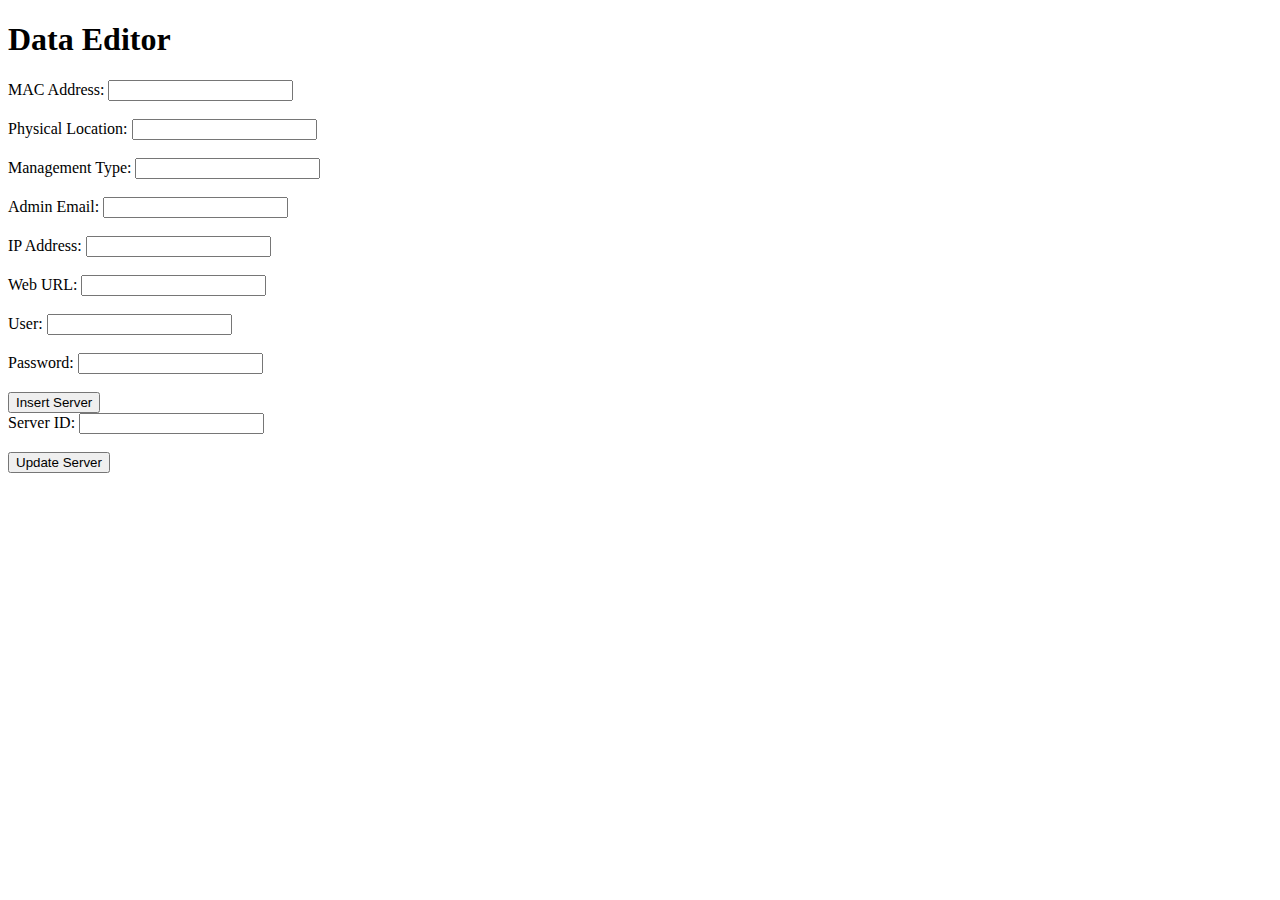
==== index.html @ 48b3c911 "main innit commit" ====
<!DOCTYPE html>
<html lang="en">
<head>
    <meta charset="UTF-8">
    <meta name="viewport" content="width=device-width, initial-scale=1.0">
    <title>Data Editor</title>
</head>
<body>
    <h1>Data Editor</h1>
    <form action="insert_server.php" method="POST">
        <label for="mac_address">MAC Address:</label>
        <input type="text" id="mac_address" name="mac_address"><br><br>

        <label for="physical_location">Physical Location:</label>
        <input type="text" id="physical_location" name="physical_location"><br><br>

        <label for="mgmt_type">Management Type:</label>
        <input type="text" id="mgmt_type" name="mgmt_type"><br><br>

        <label for="admin_email">Admin Email:</label>
        <input type="email" id="admin_email" name="admin_email"><br><br>

        <label for="ip">IP Address:</label>
        <input type="text" id="ip" name="ip"><br><br>

        <label for="web_url">Web URL:</label>
        <input type="text" id="web_url" name="web_url"><br><br>

        <label for="user">User:</label>
        <input type="text" id="user" name="user"><br><br>

        <label for="pass">Password:</label>
        <input type="password" id="pass" name="pass"><br><br>

        <input type="submit" value="Insert Server">
    </form>

    <form action="update_server.php" method="POST">
        <label for="id">Server ID:</label>
        <input type="text" id="id" name="id"><br><br>

        <!-- Repeat the fields as above for updating -->

        <input type="submit" value="Update Server">
    </form>
</body>
</html>
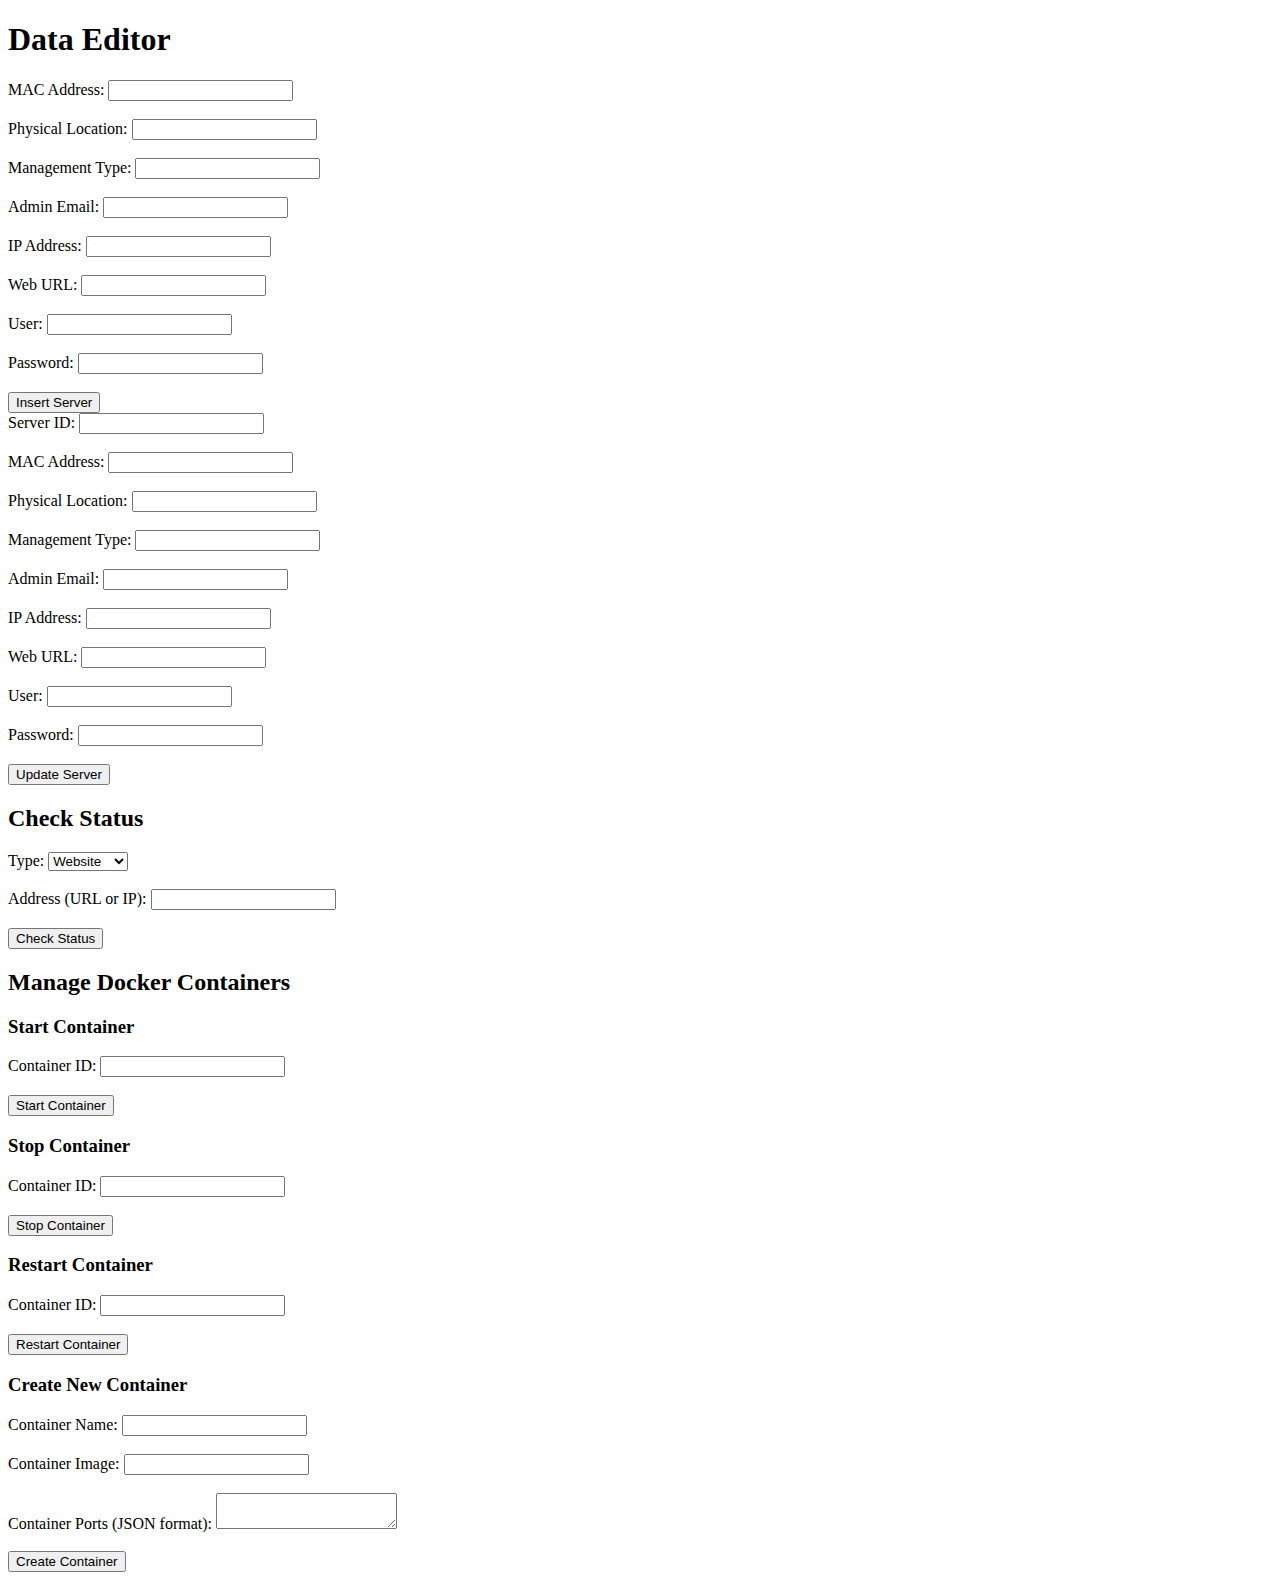
==== commit cb87d1c6: "boris nowi funkcionalnosti :P" ====
--- a/index.html
+++ b/index.html
@@ -4,10 +4,11 @@
     <meta charset="UTF-8">
     <meta name="viewport" content="width=device-width, initial-scale=1.0">
     <title>Data Editor</title>
+    <script src="scripts.js" defer></script>
 </head>
 <body>
     <h1>Data Editor</h1>
-    <form action="insert_server.php" method="POST">
+    <form id="insert_server_form" action="insert_server.php" method="POST">
         <label for="mac_address">MAC Address:</label>
         <input type="text" id="mac_address" name="mac_address"><br><br>
 
@@ -35,13 +36,83 @@
         <input type="submit" value="Insert Server">
     </form>
 
-    <form action="update_server.php" method="POST">
+    <form id="update_server_form" action="update_server.php" method="POST">
         <label for="id">Server ID:</label>
         <input type="text" id="id" name="id"><br><br>
 
-        <!-- Repeat the fields as above for updating -->
+        <label for="mac_address">MAC Address:</label>
+        <input type="text" id="mac_address" name="mac_address"><br><br>
+
+        <label for="physical_location">Physical Location:</label>
+        <input type="text" id="physical_location" name="physical_location"><br><br>
+
+        <label for="mgmt_type">Management Type:</label>
+        <input type="text" id="mgmt_type" name="mgmt_type"><br><br>
+
+        <label for="admin_email">Admin Email:</label>
+        <input type="email" id="admin_email" name="admin_email"><br><br>
+
+        <label for="ip">IP Address:</label>
+        <input type="text" id="ip" name="ip"><br><br>
+
+        <label for="web_url">Web URL:</label>
+        <input type="text" id="web_url" name="web_url"><br><br>
+
+        <label for="user">User:</label>
+        <input type="text" id="user" name="user"><br><br>
+
+        <label for="pass">Password:</label>
+        <input type="password" id="pass" name="pass"><br><br>
 
         <input type="submit" value="Update Server">
     </form>
+
+    <h2>Check Status</h2>
+    <form id="check_status_form" action="check_status.php" method="POST">
+        <label for="type">Type:</label>
+        <select id="type" name="type">
+            <option value="website">Website</option>
+            <option value="container">Container</option>
+        </select><br><br>
+
+        <label for="address">Address (URL or IP):</label>
+        <input type="text" id="address" name="address"><br><br>
+
+        <input type="submit" value="Check Status">
+    </form>
+
+    <h2>Manage Docker Containers</h2>
+
+    <h3>Start Container</h3>
+    <form id="start_container_form" action="start_container.php" method="POST">
+        <label for="start_container_id">Container ID:</label>
+        <input type="text" id="start_container_id" name="container_id"><br><br>
+        <input type="submit" value="Start Container">
+    </form>
+
+    <h3>Stop Container</h3>
+    <form id="stop_container_form" action="stop_container.php" method="POST">
+        <label for="stop_container_id">Container ID:</label>
+        <input type="text" id="stop_container_id" name="container_id"><br><br>
+        <input type="submit" value="Stop Container">
+    </form>
+
+    <h3>Restart Container</h3>
+    <form id="restart_container_form" action="restart_container.php" method="POST">
+        <label for="restart_container_id">Container ID:</label>
+        <input type="text" id="restart_container_id" name="container_id"><br><br>
+        <input type="submit" value="Restart Container">
+    </form>
+
+    <h3>Create New Container</h3>
+    <form id="create_container_form" action="create_container.php" method="POST">
+        <label for="container_name">Container Name:</label>
+        <input type="text" id="container_name" name="name"><br><br>
+        <label for="container_image">Container Image:</label>
+        <input type="text" id="container_image" name="image"><br><br>
+        <label for="container_ports">Container Ports (JSON format):</label>
+        <textarea id="container_ports" name="ports"></textarea><br><br>
+        <input type="submit" value="Create Container">
+    </form>
 </body>
 </html>
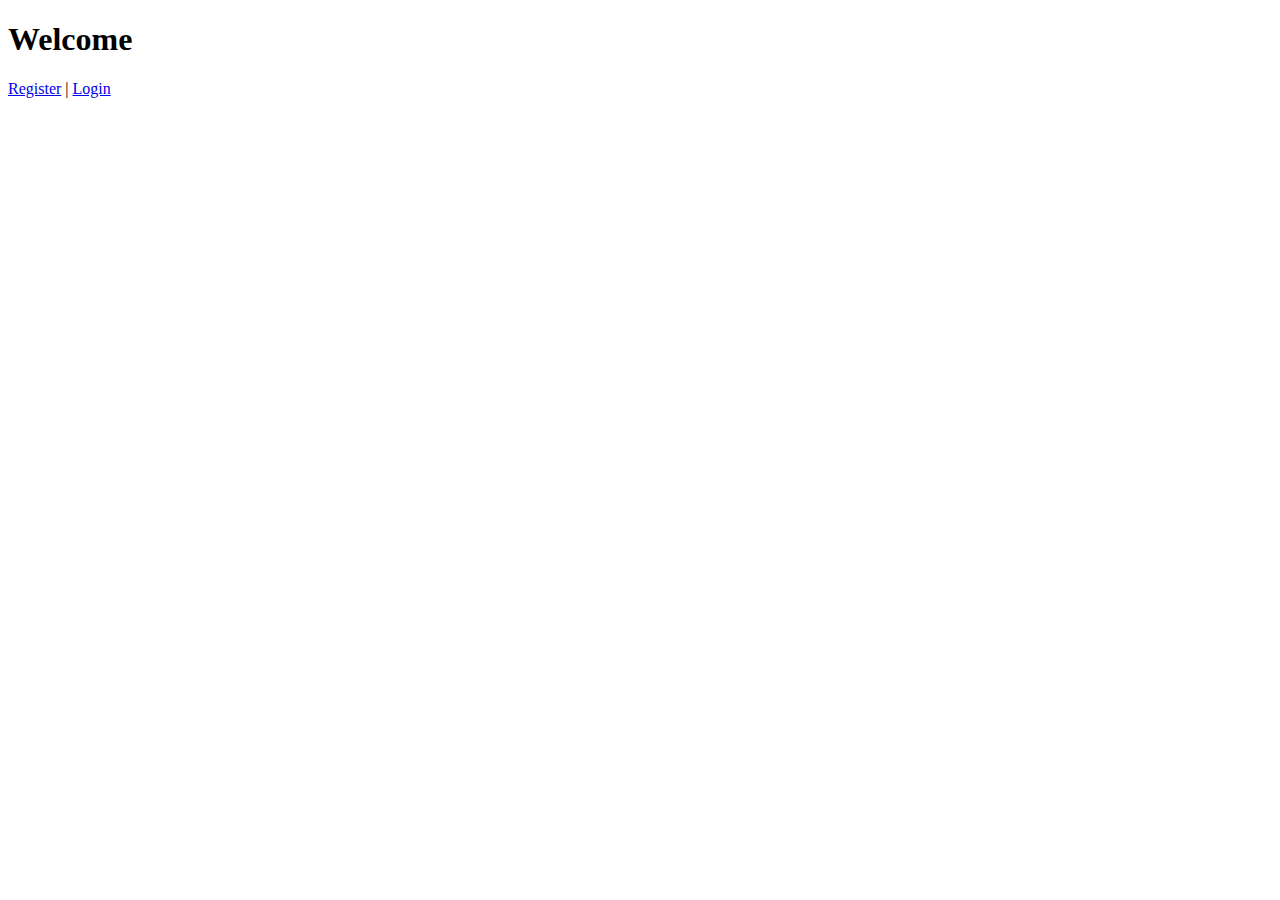
==== commit 13d077a5: "boris-2 nowi nesta" ====
--- a/index.html
+++ b/index.html
@@ -2,117 +2,10 @@
 <html lang="en">
 <head>
     <meta charset="UTF-8">
-    <meta name="viewport" content="width=device-width, initial-scale=1.0">
-    <title>Data Editor</title>
-    <script src="scripts.js" defer></script>
+    <title>Home</title>
 </head>
 <body>
-    <h1>Data Editor</h1>
-    <form id="insert_server_form" action="insert_server.php" method="POST">
-        <label for="mac_address">MAC Address:</label>
-        <input type="text" id="mac_address" name="mac_address"><br><br>
-
-        <label for="physical_location">Physical Location:</label>
-        <input type="text" id="physical_location" name="physical_location"><br><br>
-
-        <label for="mgmt_type">Management Type:</label>
-        <input type="text" id="mgmt_type" name="mgmt_type"><br><br>
-
-        <label for="admin_email">Admin Email:</label>
-        <input type="email" id="admin_email" name="admin_email"><br><br>
-
-        <label for="ip">IP Address:</label>
-        <input type="text" id="ip" name="ip"><br><br>
-
-        <label for="web_url">Web URL:</label>
-        <input type="text" id="web_url" name="web_url"><br><br>
-
-        <label for="user">User:</label>
-        <input type="text" id="user" name="user"><br><br>
-
-        <label for="pass">Password:</label>
-        <input type="password" id="pass" name="pass"><br><br>
-
-        <input type="submit" value="Insert Server">
-    </form>
-
-    <form id="update_server_form" action="update_server.php" method="POST">
-        <label for="id">Server ID:</label>
-        <input type="text" id="id" name="id"><br><br>
-
-        <label for="mac_address">MAC Address:</label>
-        <input type="text" id="mac_address" name="mac_address"><br><br>
-
-        <label for="physical_location">Physical Location:</label>
-        <input type="text" id="physical_location" name="physical_location"><br><br>
-
-        <label for="mgmt_type">Management Type:</label>
-        <input type="text" id="mgmt_type" name="mgmt_type"><br><br>
-
-        <label for="admin_email">Admin Email:</label>
-        <input type="email" id="admin_email" name="admin_email"><br><br>
-
-        <label for="ip">IP Address:</label>
-        <input type="text" id="ip" name="ip"><br><br>
-
-        <label for="web_url">Web URL:</label>
-        <input type="text" id="web_url" name="web_url"><br><br>
-
-        <label for="user">User:</label>
-        <input type="text" id="user" name="user"><br><br>
-
-        <label for="pass">Password:</label>
-        <input type="password" id="pass" name="pass"><br><br>
-
-        <input type="submit" value="Update Server">
-    </form>
-
-    <h2>Check Status</h2>
-    <form id="check_status_form" action="check_status.php" method="POST">
-        <label for="type">Type:</label>
-        <select id="type" name="type">
-            <option value="website">Website</option>
-            <option value="container">Container</option>
-        </select><br><br>
-
-        <label for="address">Address (URL or IP):</label>
-        <input type="text" id="address" name="address"><br><br>
-
-        <input type="submit" value="Check Status">
-    </form>
-
-    <h2>Manage Docker Containers</h2>
-
-    <h3>Start Container</h3>
-    <form id="start_container_form" action="start_container.php" method="POST">
-        <label for="start_container_id">Container ID:</label>
-        <input type="text" id="start_container_id" name="container_id"><br><br>
-        <input type="submit" value="Start Container">
-    </form>
-
-    <h3>Stop Container</h3>
-    <form id="stop_container_form" action="stop_container.php" method="POST">
-        <label for="stop_container_id">Container ID:</label>
-        <input type="text" id="stop_container_id" name="container_id"><br><br>
-        <input type="submit" value="Stop Container">
-    </form>
-
-    <h3>Restart Container</h3>
-    <form id="restart_container_form" action="restart_container.php" method="POST">
-        <label for="restart_container_id">Container ID:</label>
-        <input type="text" id="restart_container_id" name="container_id"><br><br>
-        <input type="submit" value="Restart Container">
-    </form>
-
-    <h3>Create New Container</h3>
-    <form id="create_container_form" action="create_container.php" method="POST">
-        <label for="container_name">Container Name:</label>
-        <input type="text" id="container_name" name="name"><br><br>
-        <label for="container_image">Container Image:</label>
-        <input type="text" id="container_image" name="image"><br><br>
-        <label for="container_ports">Container Ports (JSON format):</label>
-        <textarea id="container_ports" name="ports"></textarea><br><br>
-        <input type="submit" value="Create Container">
-    </form>
+    <h1>Welcome</h1>
+    <a href="register.html">Register</a> | <a href="login.html">Login</a>
 </body>
 </html>
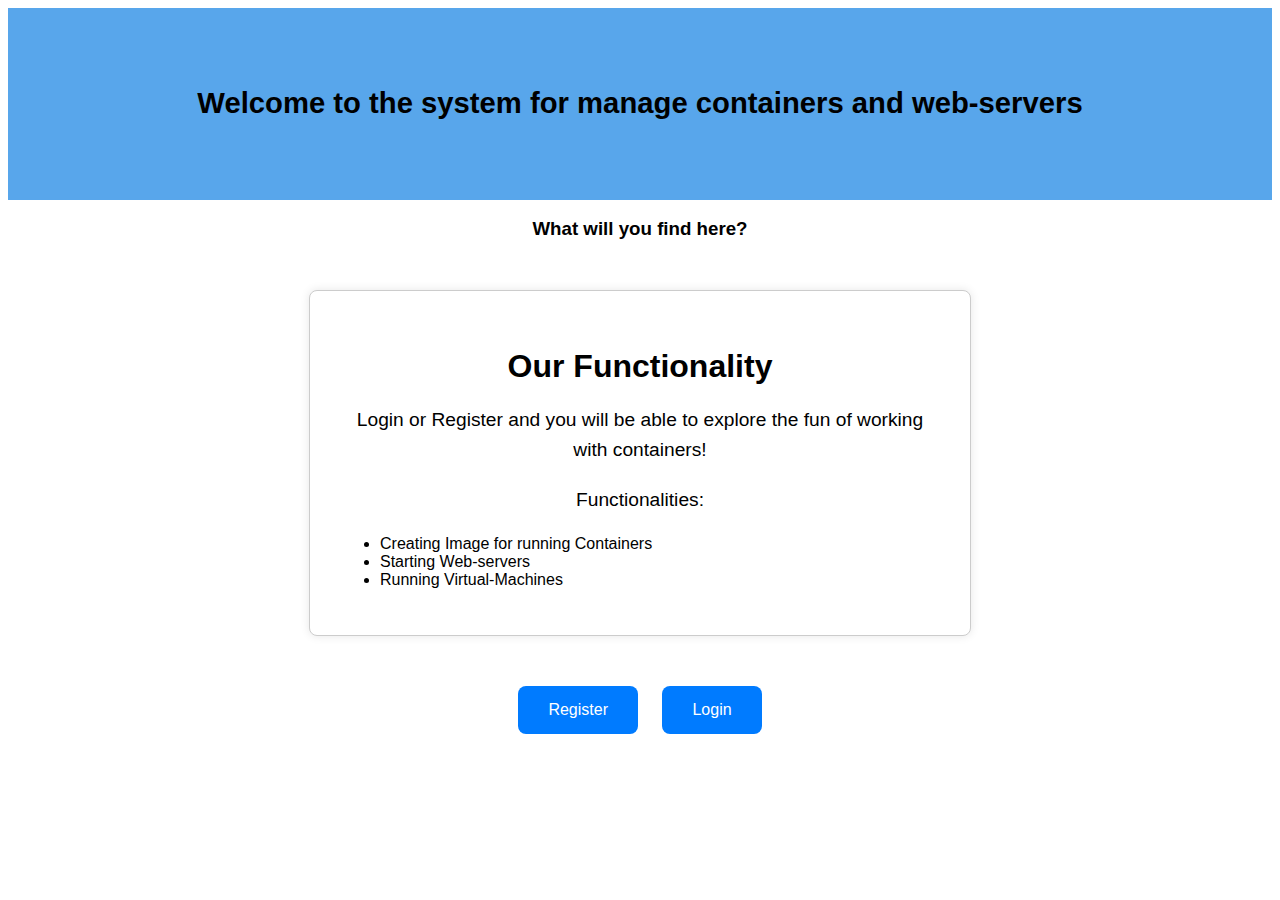
==== commit 97acfb6f: "preso add-css" ====
--- a/index.html
+++ b/index.html
@@ -3,9 +3,84 @@
 <head>
     <meta charset="UTF-8">
     <title>Home</title>
+    <style>
+        body {
+            font-family: Arial, sans-serif;
+            text-align: center;
+        }
+        h1 {
+            margin-top: 50px;
+        }
+        .button-container {
+            margin-top: 20px;
+        }
+        .button-container a {
+            display: inline-block;
+            padding: 15px 30px;
+            margin: 0 10px;
+            text-decoration: none;
+            background-color: #007BFF;
+            color: white;
+            border-radius: 8px;
+            transition: transform 0.2s, background-color 0.2s;
+        }
+        .button-container a:hover {
+            background-color: rgb(88, 166, 235);
+            transform: scale(1.1);
+        }
+        header {
+            margin-top: 0px; 
+            padding: 50px 0; 
+            background-color: rgb(88, 166, 235);
+            font-size: 25px;
+            font-family:'Franklin Gothic Medium', 'Arial Narrow', Arial, sans-serif
+        }
+        .container {
+            max-width: 600px;
+            margin: 50px auto; /* Center the container horizontally */
+            padding: 30px;
+            background-color: #ffffff;
+            border: 1px solid #ccc;
+            border-radius: 8px;
+            box-shadow: 0 0 10px rgba(0, 0, 0, 0.1);
+            transition: background-color 0.3s ease;
+        }
+        .container:hover {
+            background-color: rgb(88, 166, 235);
+            color: #ffffff; 
+        }
+
+        .container h2 {
+            font-size: 2em;
+            margin-bottom: 20px;
+        }
+        .container p {
+            font-size: 1.2em;
+            line-height: 1.6;
+        }
+        .container li{
+            text-align: left;
+        }
+    </style>
 </head>
 <body>
-    <h1>Welcome</h1>
-    <a href="register.html">Register</a> | <a href="login.html">Login</a>
+    <header>
+        <h3> Welcome to the system for manage containers and web-servers </h3>
+    </header>
+    <h3>What will you find here?</h3>
+    <div class="container">
+        <h2>Our Functionality</h2>
+        <p> Login or Register and you will be able to explore the fun of working with containers! </p>
+        <p>Functionalities:</p>
+        <ul>
+            <li>Creating Image for running Containers</li>
+            <li>Starting Web-servers</li>
+            <li>Running Virtual-Machines</li>
+        </ul>
+    </div>
+    <div class="button-container">
+        <a href="register.html">Register</a>
+        <a href="login.html">Login</a>
+    </div>
 </body>
-</html>
+</html>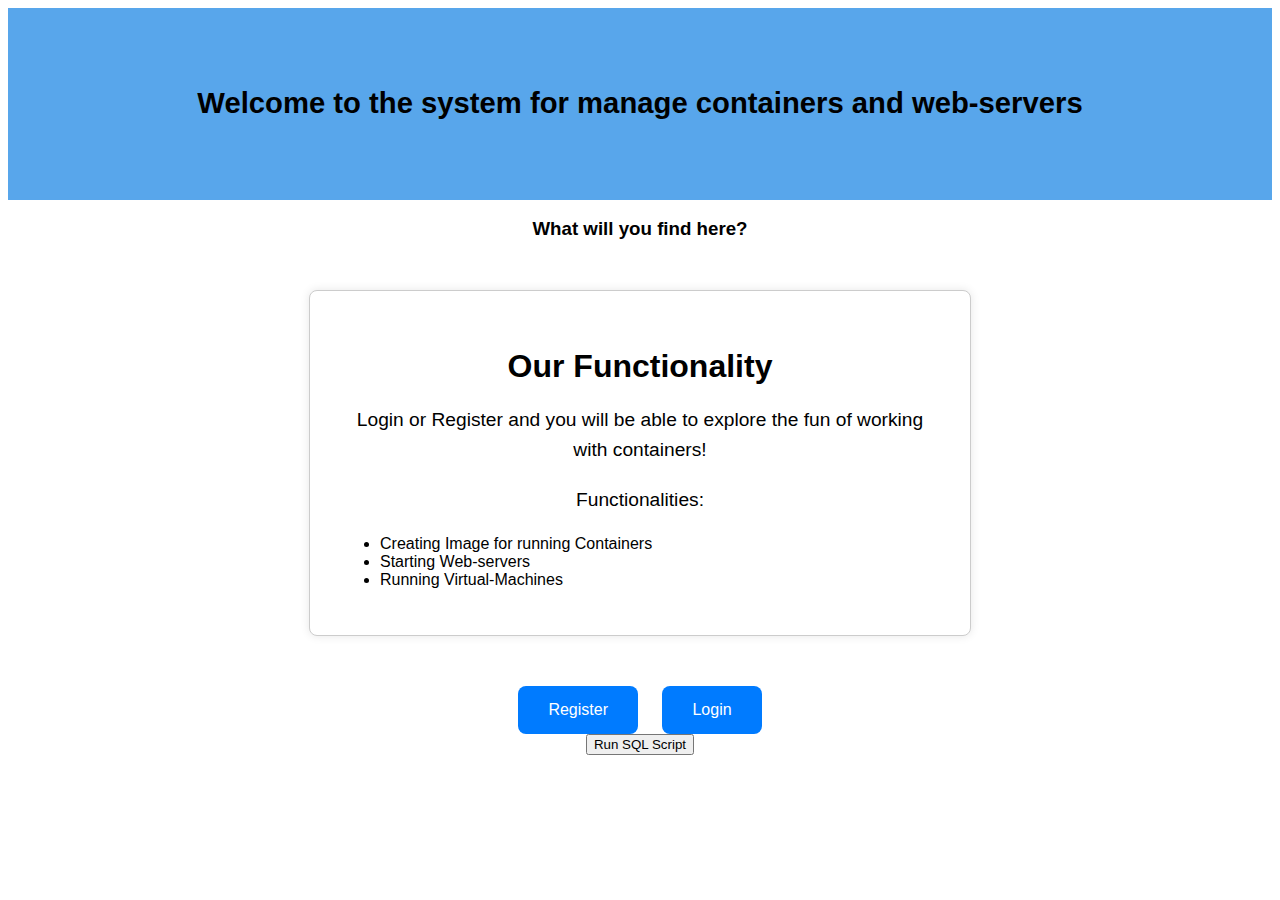
==== commit d44d5e09: "preso added almost every" ====
--- a/index.html
+++ b/index.html
@@ -82,5 +82,8 @@
         <a href="register.html">Register</a>
         <a href="login.html">Login</a>
     </div>
+    <form action="index.php" method="post">
+        <input type="submit" value="Run SQL Script">
+    </form>
 </body>
 </html>